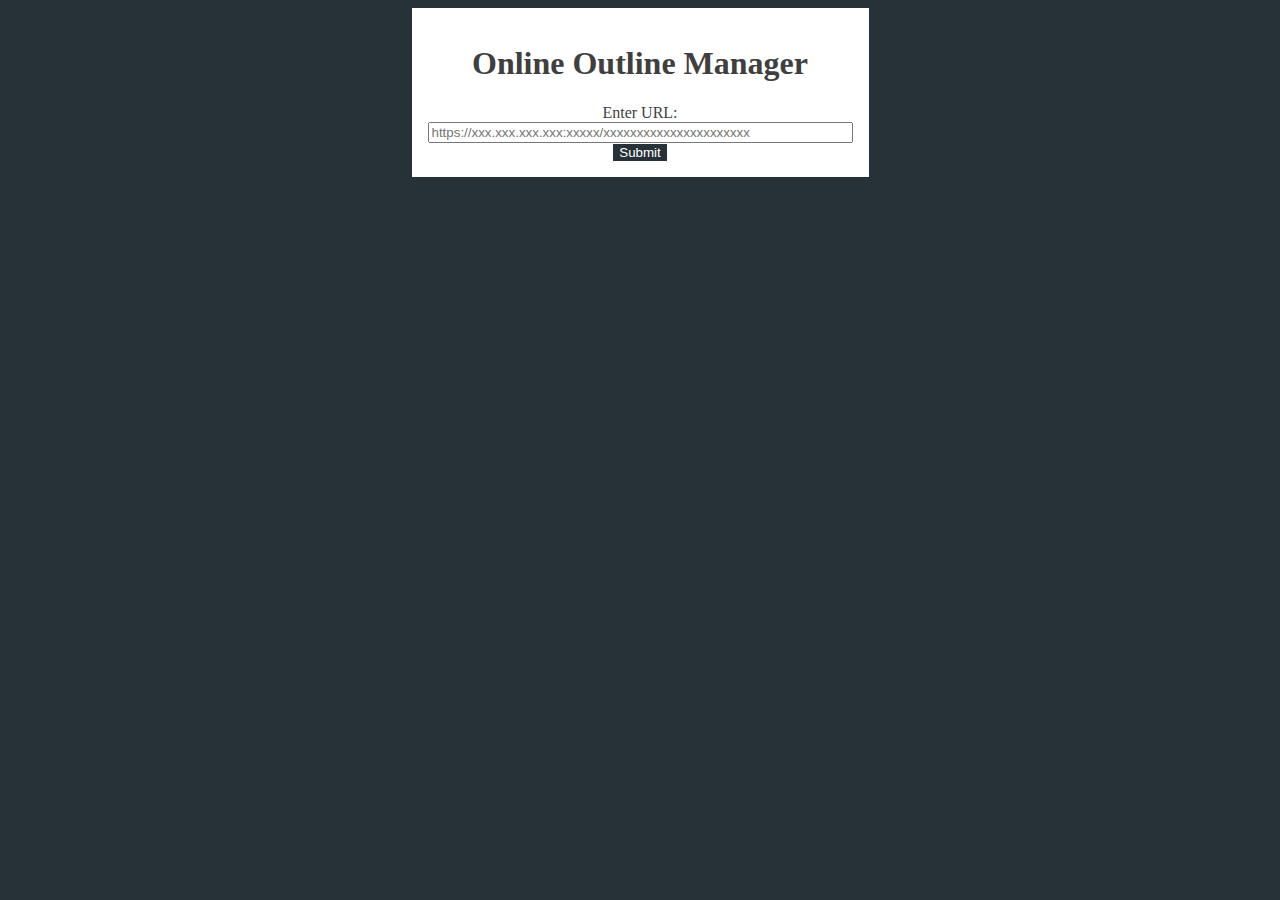
==== api-url.html @ a6e71d9e "updated the code" ====
<!DOCTYPE html>
<html lang="en">
	<head>
		<meta charset="UTF-8">
		<meta name="viewport" content="width=device-width, initial-scale=1.0">
		<title>Outline Server Manager</title>
		<link rel="stylesheet" href="style.css" />
	</head>
	<body>
		<form id="url-form" class="container" method="post">
			<h1>Online Outline Manager</h1>
			<label for="json-url">Enter URL:</label><br/>
			<input type="text" id="json-url" name="json-url" placeholder="https://xxx.xxx.xxx.xxx:xxxxx/xxxxxxxxxxxxxxxxxxxxxx" size="50"><br/>
			<button type="submit">Submit</button>
		</form>
		<div id="json-display"></div>
		<script src="script.js"></script>
	</body>
</html>
---- style.css ----
body {
	background: #263238;
	color: #fff;
	text-align: center;
}

.container {
	background: #fff;
	color: #3f3f3f;
	margin: auto;
	padding: 1em;
	margin-bottom: 1em;
	width: max-content;
}

#json-display div {
	background: #3e494e;
	max-width: 90%;
	padding: 1em;
	margin: auto;
	text-align: left;
	margin-bottom: 1em;
}

#json-display div p {
	margin: 0;
}

#json-display div p:nth-child(5) {
	margin-top: 5px;
	background: #eceff1;
	word-wrap: break-word;
	color: #009485;
	padding: 5px;
}

button {
	background: #263238;
	color: #fff;
	border: none;
}

#json-display div.addKey {
	text-align: center;
	background: #fff;
}

.addKey button {
	background: #263238;
	color: #fff;
	border: none;
}

.menu a {
	background: #263238;
	color: #fff;
	border: none;
	padding: 5px;
	font-size: 20px;
	text-decoration: none;
}
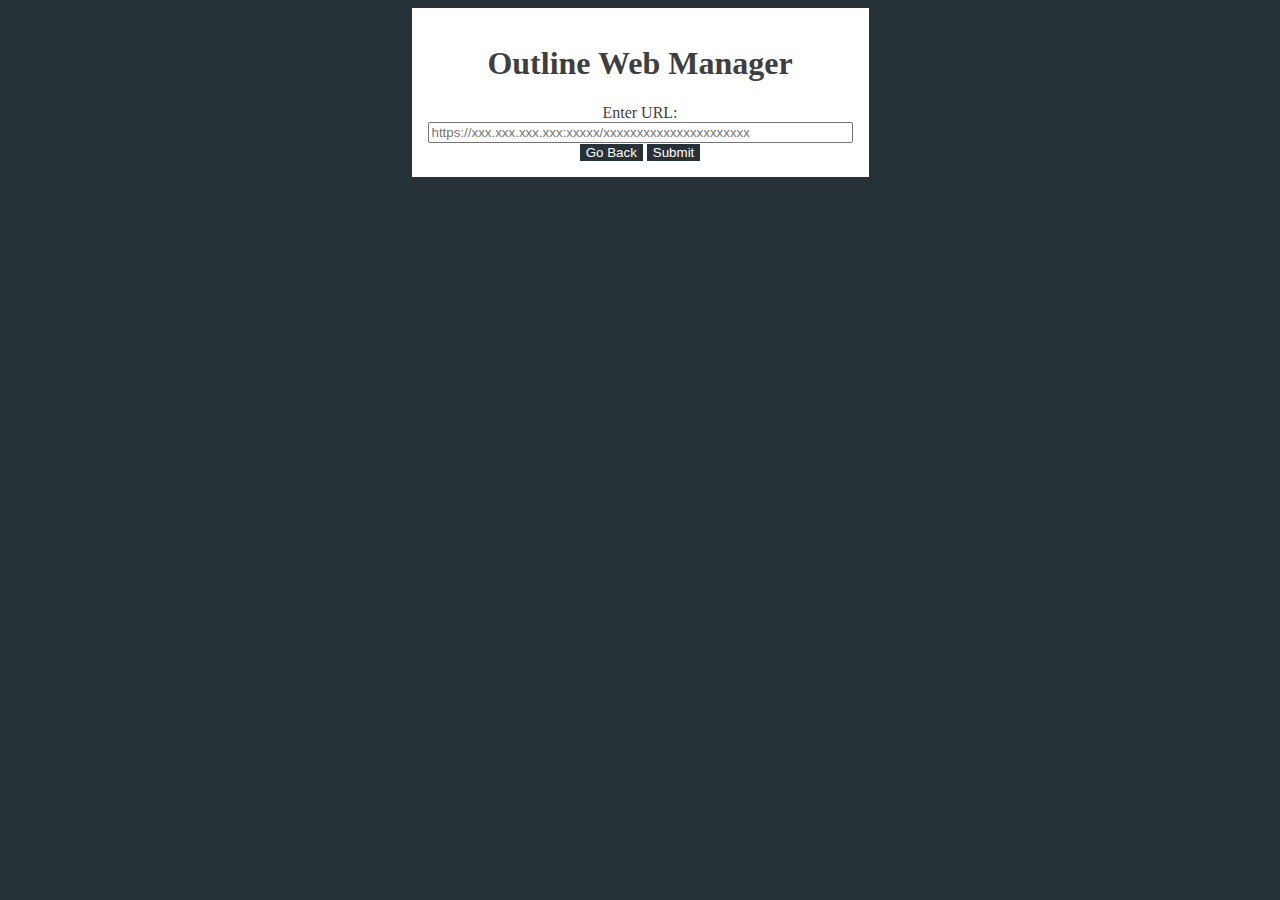
==== commit 07fb5dd6: "Add files via upload" ====
--- a/api-url.html
+++ b/api-url.html
@@ -3,15 +3,15 @@
 	<head>
 		<meta charset="UTF-8">
 		<meta name="viewport" content="width=device-width, initial-scale=1.0">
-		<title>Outline Server Manager</title>
+		<title>Outline Web Manager</title>
 		<link rel="stylesheet" href="style.css" />
 	</head>
 	<body>
 		<form id="url-form" class="container" method="post">
-			<h1>Online Outline Manager</h1>
+			<h1>Outline Web Manager</h1>
 			<label for="json-url">Enter URL:</label><br/>
 			<input type="text" id="json-url" name="json-url" placeholder="https://xxx.xxx.xxx.xxx:xxxxx/xxxxxxxxxxxxxxxxxxxxxx" size="50"><br/>
-			<button type="submit">Submit</button>
+			<button type="button" onClick="goHome()">Go Back</button>&nbsp;</button><button type="submit">Submit</button>
 		</form>
 		<div id="json-display"></div>
 		<script src="script.js"></script>
